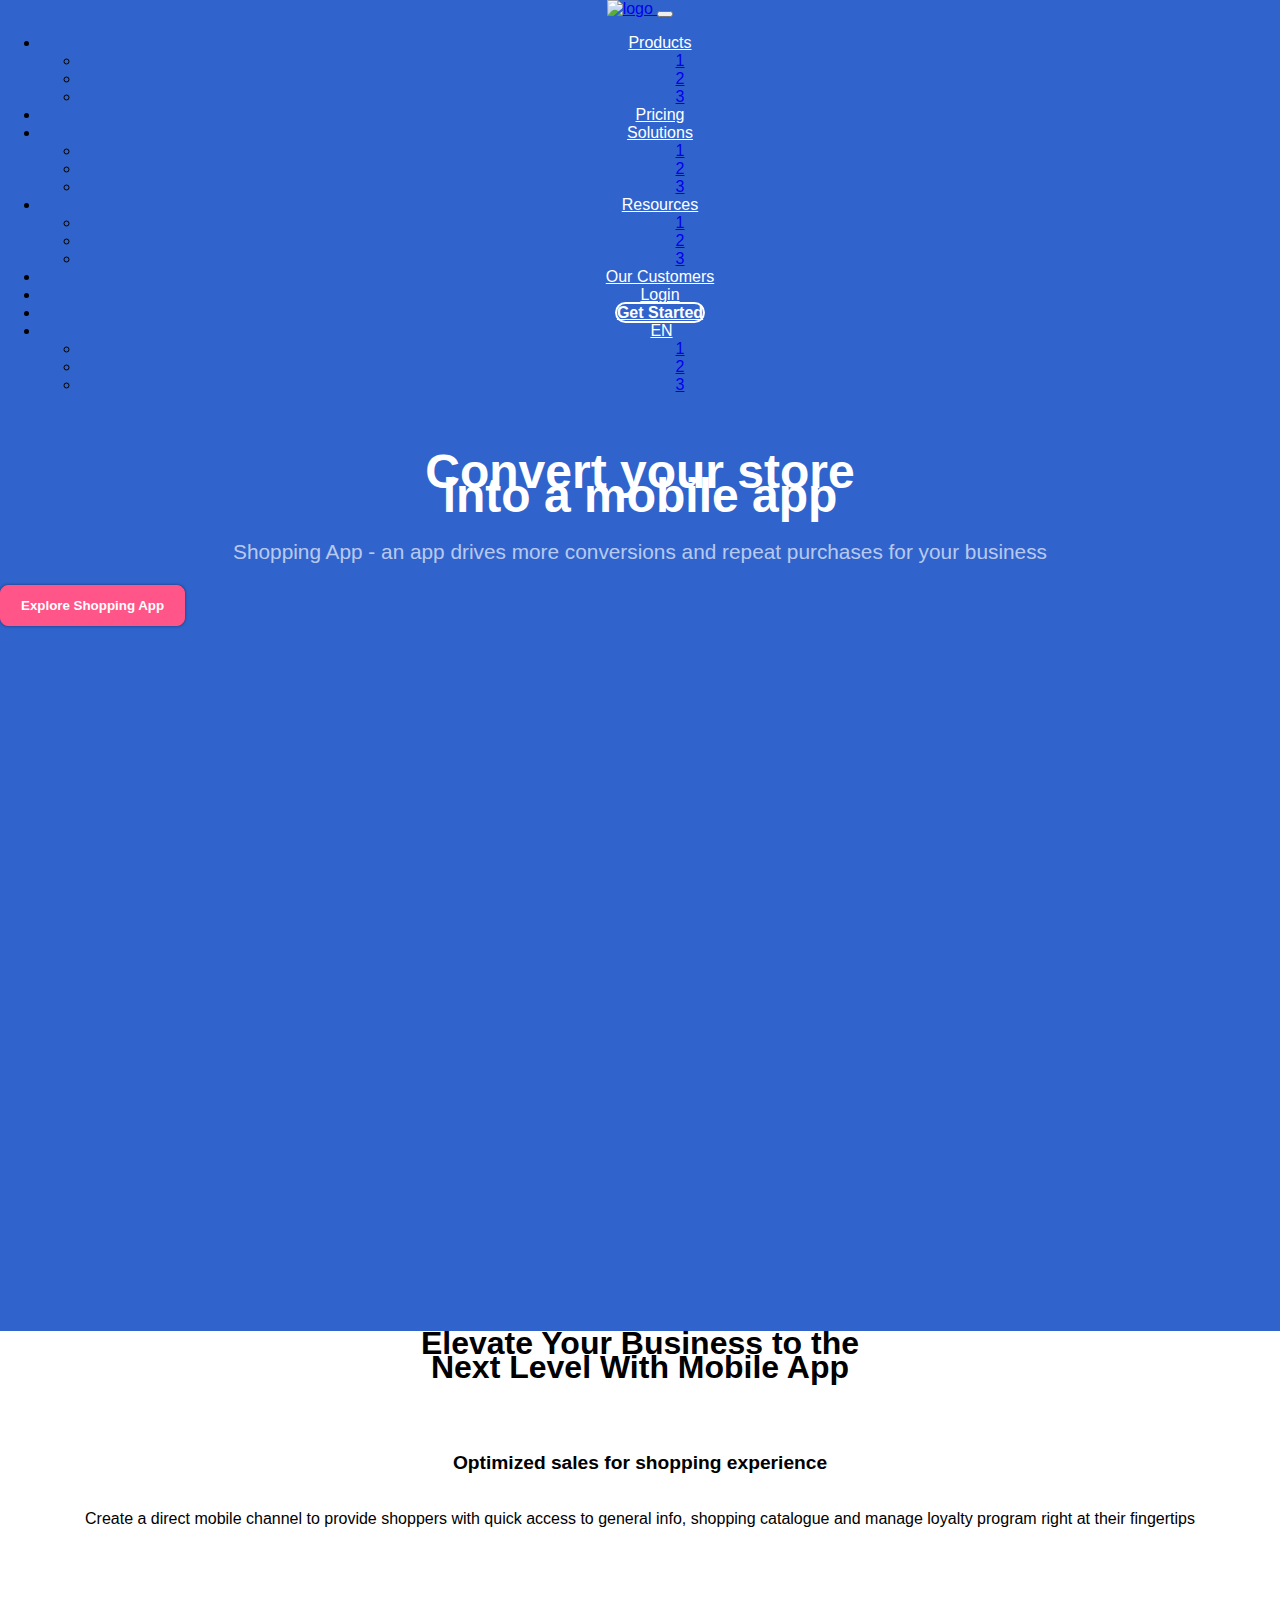
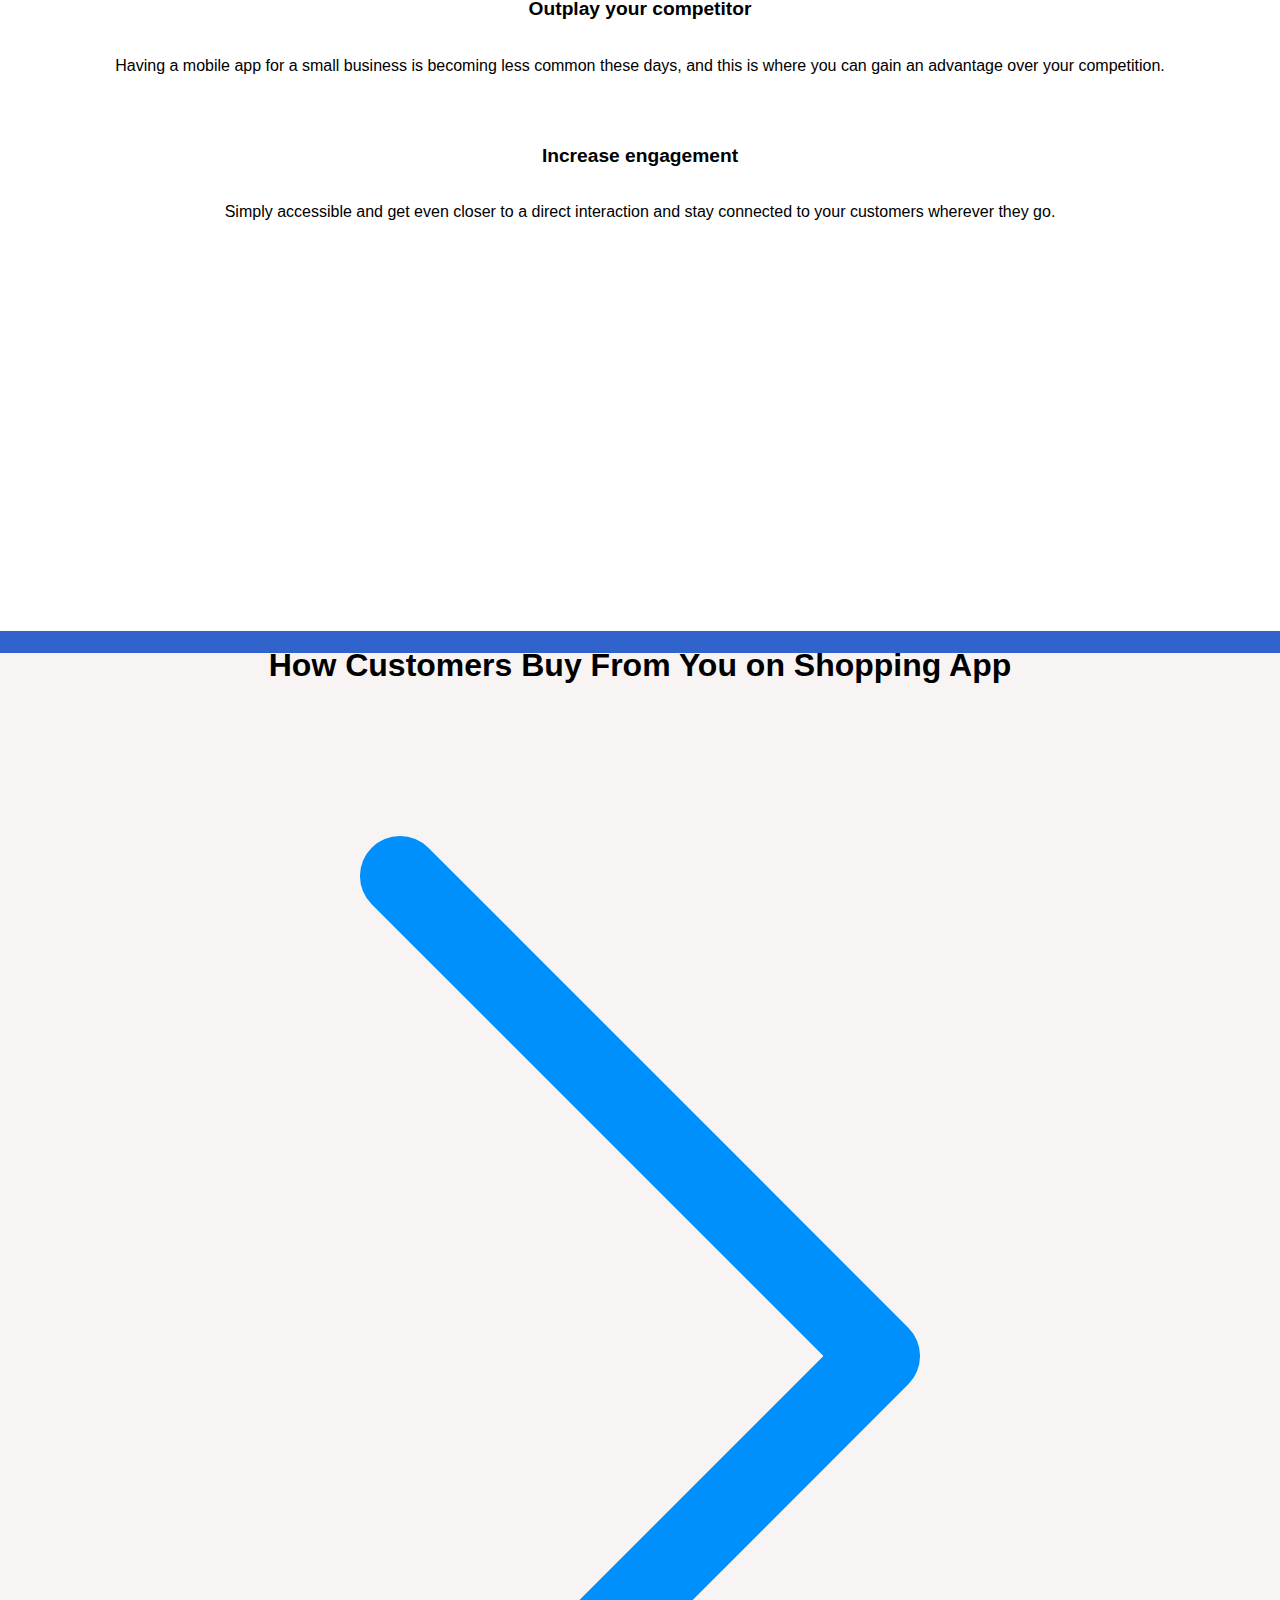
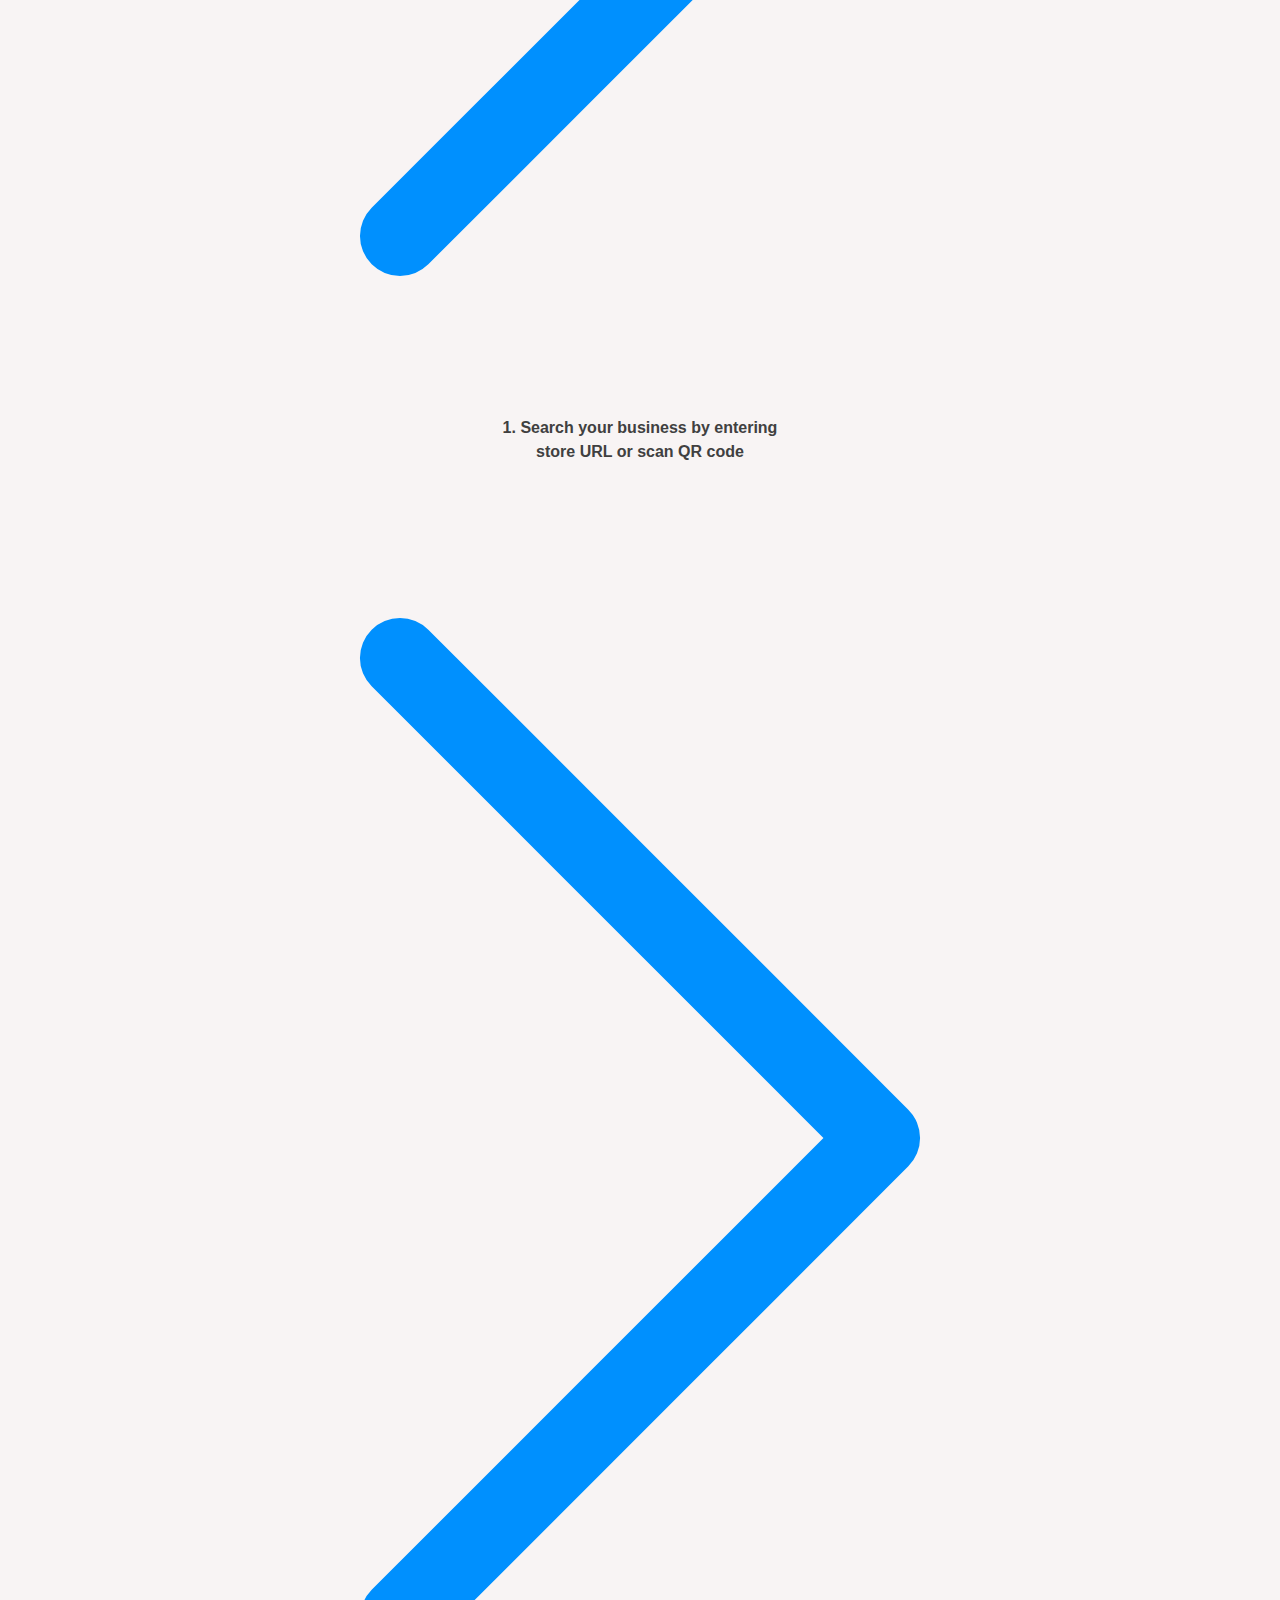
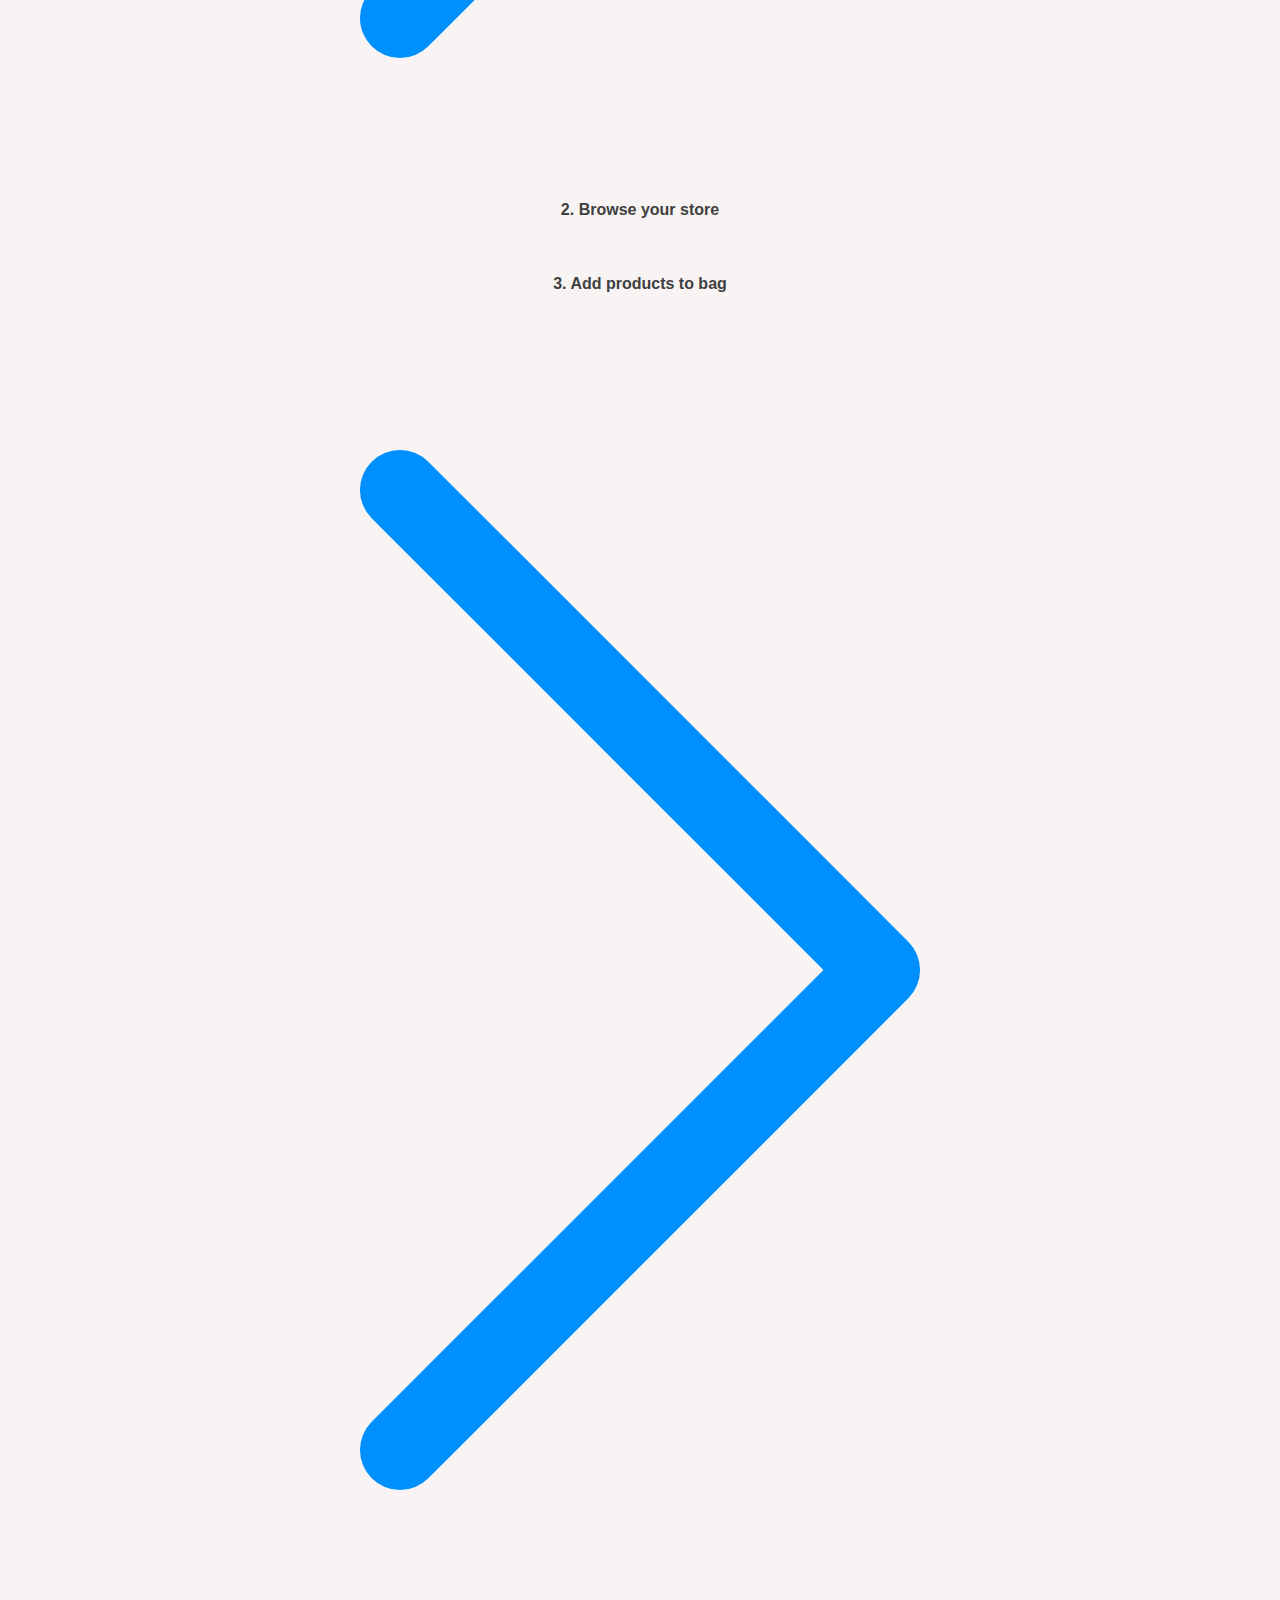
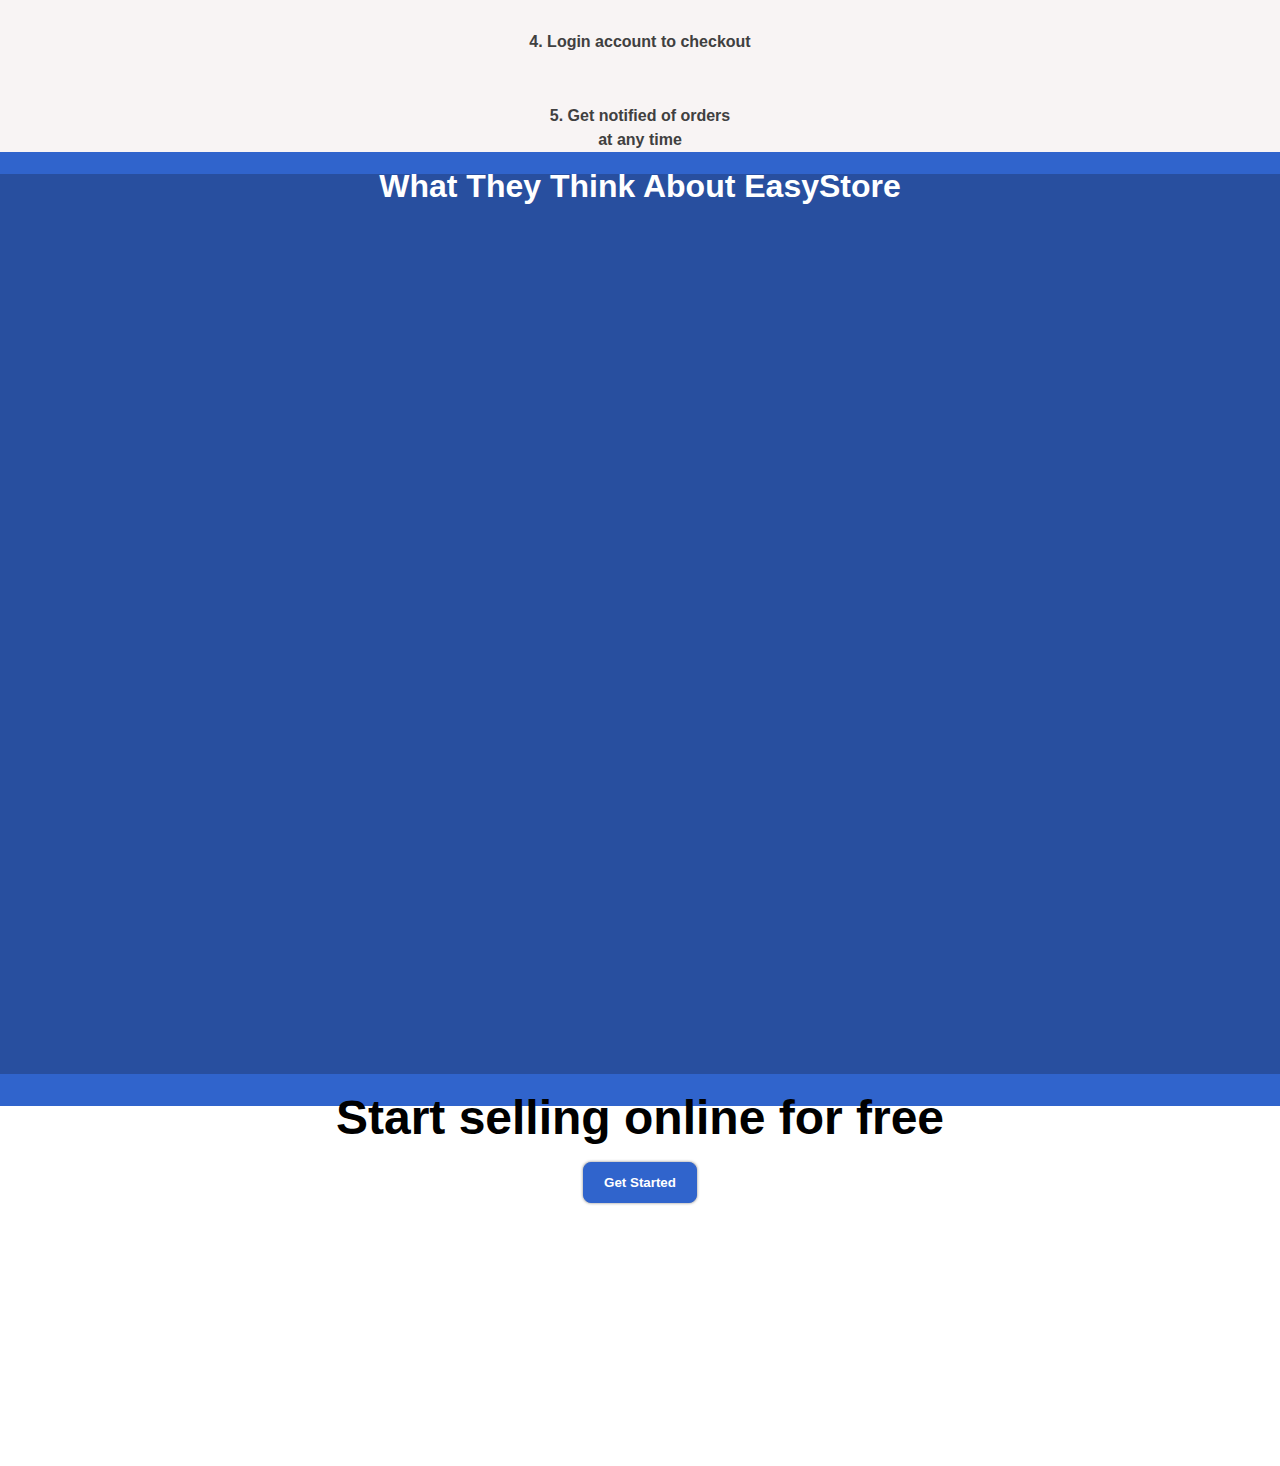
==== index.html @ c06fd858 "Add files via upload" ====
<!DOCTYPE html>
<html lang="en">
<head>
    <meta charset="UTF-8">
    <meta http-equiv="X-UA-Compatible" content="IE=edge">
    <meta name="viewport" content="width=device-width, initial-scale=1.0">
    <title>Document</title>
    <link rel="stylesheet" href="style.css">
    <link rel="icon" href="Shopping app landing page/easystore-favicon-logo/favicon/easystore-logo-favicon.png" sizes="any">
    <link rel="icon" href="Shopping app landing page/easystore-favicon-logo/favicon/easystore-logo-favicon.svg" type="image/svg+xml">
    <link href="https://cdn.jsdelivr.net/npm/bootstrap@5.2.0-beta1/dist/css/bootstrap.min.css" rel="stylesheet" integrity="sha384-0evHe/X+R7YkIZDRvuzKMRqM+OrBnVFBL6DOitfPri4tjfHxaWutUpFmBp4vmVor" crossorigin="anonymous">
</head>
<body style="background-color: #3064cc;">
    
        <nav class="navbar navbar-expand-lg" style="background-color: #3064cc;">
            <div class="container-fluid ">
                <a class="navbar-brand" href="#" style="width: 10vw;">
                    <img src="Shopping app landing page/easystore-horizontal-logo/horizontal/easystore-logo-horizontal-white.png" style="width: 100%;" alt="logo">
                </a>
                <button class="navbar-toggler" type="button" data-bs-toggle="collapse" data-bs-target="#navbarSupportedContent" aria-controls="navbarSupportedContent" aria-expanded="false" aria-label="Toggle navigation">
                    <span class="navbar-toggler-icon"></span>
                </button>
                <div class="collapse navbar-collapse" id="navbarSupportedContent">
                <ul class="navbar-nav ms-auto mb-2 mb-lg-0">
                    <li class="nav-item dropdown">
                        <a class="nav-link dropdown-toggle" href="#" id="navbarDropdown" role="button" data-bs-toggle="dropdown" aria-expanded="false">
                            Products
                        </a>
                        <ul class="dropdown-menu" aria-labelledby="navbarDropdown">
                            <li><a class="dropdown-item" href="#">1</a></li>
                            <li><a class="dropdown-item" href="#">2</a></li>
                            <li><a class="dropdown-item" href="#">3</a></li>
                        </ul>
                    </li>
                    <li class="nav-item">
                        <a class="nav-link active" aria-current="page" href="#" id="nav">Pricing</a>
                    </li>
                    <li class="nav-item dropdown">
                        <a class="nav-link dropdown-toggle" href="#" id="navbarDropdown" role="button" data-bs-toggle="dropdown" aria-expanded="false">
                            Solutions
                        </a>
                        <ul class="dropdown-menu" aria-labelledby="navbarDropdown">
                            <li><a class="dropdown-item" href="#">1</a></li>
                            <li><a class="dropdown-item" href="#">2</a></li>
                            <li><a class="dropdown-item" href="#">3</a></li>
                        </ul>
                    </li>
                    <li class="nav-item dropdown">
                        <a class="nav-link dropdown-toggle" href="#" id="navbarDropdown" role="button" data-bs-toggle="dropdown" aria-expanded="false">
                            Resources
                        </a>
                        <ul class="dropdown-menu" aria-labelledby="navbarDropdown">
                            <li><a class="dropdown-item" href="#">1</a></li>
                            <li><a class="dropdown-item" href="#">2</a></li>
                            <li><a class="dropdown-item" href="#">3</a></li>
                        </ul>
                    </li>
                    <li class="nav-item">
                        <a class="nav-link active" aria-current="page" href="#" id="nav">Our Customers</a>
                    </li>
                    <li class="nav-item">
                        <a class="nav-link active" aria-current="page" href="#" id="nav">Login</a>
                    </li>
                    <li class="nav-item">
                        <a class="nav-link active" aria-current="page" href="#" id="btn2">Get Started</a>
                    </li>
                    <li class="nav-item dropstart">
                        <a class="nav-link" href="#" id="langguage" role="button" data-bs-toggle="dropdown" aria-expanded="false">
                            EN
                        </a>
                        <ul class="dropdown-menu" aria-labelledby="navbarDropdown">
                            <li><a class="dropdown-item" href="#">1</a></li>
                            <li><a class="dropdown-item" href="#">2</a></li>
                            <li><a class="dropdown-item" href="#">3</a></li>
                        </ul>
                    </li>
                </ul>
                </div>
                
            </div>
            </nav>
        <div class="container-fluid align-items-center " style="min-height:100%;min-width: 100%;">
            <div class="row  align-items-center justify-content-center" style="height:100%;">
                <div class="col-md-5" style="padding: 0;">
                        <div style="margin-bottom: 20px;">
                            <img id="badge1" src="Shopping app landing page/images/ShoppingApp-badge.png" class="img-fluid" alt="">
                        </div>
                        <div style="margin-bottom: 20px;">
                            <h1 id="section1">
                                Convert your store<br> into a mobile app
                            </h1>
                        </div>
                        <div style="margin-bottom: 20px;">
                            <p id="section1">
                                Shopping App - an app drives more conversions and repeat purchases for your business
                            </p>
                        </div>
                        <div>
                            <button type="button" id="btn1"><a id="btn1" href="#">Explore Shopping App</a></button>
                        </div>
                </div>
                <div class="col-md-4">
                    <img id="artboard1" src="Shopping app landing page/images/Artboard 8.png" class="img" alt="">
                </div>
            </div>
        </div>
        <div class="container-fluid" style="min-height: 100%;background-color: #ffffff;min-width: 100%;">
            <div class="row justify-content-center" style="text-align: center;">
                <div class="col-md-6 mt-5">
                    <h1 style="font-weight:bolder;">
                        Elevate Your Business to the <br>
                        Next Level With Mobile App
                    </h1>
                </div>
            </div>
            <div class="row justify-content-center" style="text-align: center;">
                <div class="col-md-3">
                    <img src="Shopping app landing page/images/Artboard 8 copy.png" class="img-fluid rounded-top" alt="">
                    <h3 id="h2">Optimized sales for
                        shopping experience</h3>
                    <p id="content">Create a direct mobile channel to provide 
                        shoppers with quick access to general info, 
                        shopping catalogue and manage loyalty 
                        program right at their fingertips</p>
                </div>
                <div class="col-md-3 ">
                    <img src="Shopping app landing page/images/Artboard 8 copy 2.png" class="img-fluid rounded-top" alt="">
                    <h3 id="h2">Outplay your competitor</h3>
                    <p id="content">Having a mobile app for a small business is 
                        becoming less common these days, and 
                        this is where you can gain an advantage 
                        over your competition.</p>
                </div>
                <div class="col-md-3">
                    <img src="Shopping app landing page/images/Artboard 8 copy 8.png" class="img-fluid rounded-top" alt="">
                    <h3 id="h2">Increase engagement</h3>
                    <p id="content">Simply accessible and get even closer to a 
                        direct interaction and stay connected to 
                        your customers wherever they go.</p>
                </div>
            </div>
    
        </div>    
        <div class="container-fluid" style="min-height: 100%;background-color: #f8f4f4;">
            <div class="row justify-content-center" style="text-align: center;">
                <div class="col-md-auto mt-5">
                    <h1 style="font-weight:bolder;">
                        How Customers Buy From You on Shopping App
                    </h1>
                </div>
                <div class="row row-cols-md-3 row-cols-sm-1 justify-content-center" >
                    <div class="col">
                        <div class="row align-items-center">
                            <div class="col-10">
                                <img src="Shopping app landing page/images/Artboard 8 copy 4.png" class="img-fluid rounded-top" alt="">
                            </div>
                            <div class="col-2">
                                <img src="chevron-right.svg" style="width: 100%;
                                filter: invert(62%) sepia(57%) saturate(7401%) hue-rotate(184deg) brightness(98%) contrast(105%);" alt="">
                            </div>
                        </div>
                        <div class="row align-items-center">
                            <p id="h3">
                                1. Search your business by entering <br> store URL or scan QR code
                            </p id="h3">
                        </div>
                    </div>
                    <div class="col">
                        <div class="row align-items-center">
                            <div class="col-10">
                                <img src="Shopping app landing page/images/Artboard 8 copy 5.png" class="img-fluid rounded-top" alt="">
                            </div>
                            <div class="col-2">
                                <img src="chevron-right.svg" style="width: 100%;
                                filter: invert(62%) sepia(57%) saturate(7401%) hue-rotate(184deg) brightness(98%) contrast(105%);" alt="">
                            </div>
                        </div>
                        <div class="row align-items-center">
                            <p id="h3">
                                2. Browse your store
                            </p id="h3">
                        </div>
                    </div>
                    <div class="col">
                        <div class="row align-items-center">
                            <div class="col-10">
                                <img src="Shopping app landing page/images/Artboard 8 copy 6.png" class="img-fluid rounded-top" alt="">
                            </div>
                        </div>
                        <div class="row align-items-center">
                            <p id="h3">
                                3. Add products to bag
                            </p id="h3">
                        </div>
                    </div>
                    <div class="col">
                        <div class="row align-items-center">
                            <div class="col-10">
                                <img src="Shopping app landing page/images/Artboard 8 copy 7.png" class="img-fluid rounded-top" alt="">
                            </div>
                            <div class="col-2">
                                <img src="chevron-right.svg" style="width: 100%;
                                filter: invert(62%) sepia(57%) saturate(7401%) hue-rotate(184deg) brightness(98%) contrast(105%);" alt="">
                            </div>
                        </div>
                        <div class="row align-items-center">
                            <p id="h3">
                                4. Login account to checkout
                            </p id="h3">
                        </div>
                    </div>
                    <div class="col">
                        <div class="row">
                            <div class="col-10">
                                <img src="Shopping app landing page/images/Artboard 8 copy 8.png" class="img-fluid rounded-top" alt="">
                            </div>
                        </div>
                        <div class="row align-items-center">
                            <p id="h3">
                                5. Get notified of orders <br> at any time
                            </p id="h3">
                        </div>
                    </div>
                </div>
            </div>
        </div>    
        <div class="container-fluid" style="min-height: 100%;background-color: #284f9f;">
            <div class="row justify-content-center" style="text-align: center;">
                <div class="col-md-auto mt-5">
                    <h1 style="font-weight:bolder;color:#ffffff">
                        What They Think About EasyStore
                    </h1>
                </div>
                <div>
                    
                </div>
            </div>
        </div>    
        <div class="container-fluid" style="min-height: 40%;background-color: #ffffff;">
            <div class="row justify-content-center" style="text-align: center;min-height: 100%;">
                <div class="col-md-auto pt-5">
                    <h1 style="font-weight:bolder;font-size: 3rem;">
                        Start selling online for free
                    </h1>
                    <button type="button" id="btn3">
                        <a id="btn3" href="#">
                            Get Started
                        </a>
                    </button>
                </div>
            </div>
            
        </div>


    <script src="https://cdn.jsdelivr.net/npm/bootstrap@5.2.0-beta1/dist/js/bootstrap.bundle.min.js" integrity="sha384-pprn3073KE6tl6bjs2QrFaJGz5/SUsLqktiwsUTF55Jfv3qYSDhgCecCxMW52nD2" crossorigin="anonymous"></script>
</body>
</html>
---- style.css ----
html{
    height: 100%;
    width: 100%;
    font-family:Arial, Helvetica, sans-serif;
}
body{
    height: 100%;
    min-width: 100%;
    margin: 0;
    text-align: center;
}
img#badge1{
    width: 300px;
}
h1,p{
    line-height: 1.5rem;
}
h1#section1{
    font-size: 3rem;
    color: rgb(255, 255, 255);
    font-weight: bold;
}
p#section1{
    font-size: 1.3rem;
    color: rgba(255, 255, 255, 0.676);
}
a#btn1{
    text-decoration: none;
    color: #ffff;
    font-weight: bold;
}
button#btn1{
    color: white;
    box-shadow:0 0 3px rgba(11, 10, 10, 0.5);
    padding: 12px 20px;  
    border-radius: 8px;
    display: block;
    width: max-content;
    border: #ff5588 solid 1px;
    background-color:#ff5588;
}
button#btn1:hover{
    box-shadow:0 0 10px rgba(11, 10, 10, 0.5);
}
img#artboard1{
    width: 140%;
    animation-name: movedown;
    animation-fill-mode: forwards;
    animation-duration: 1s;
}
@keyframes movedown{
    from {transform: translate(-60px,0px);}
    to {transform: translate(-60px,100px);}
}
#navbarDropdown,#nav{
    color: #ffff;
}
a#btn2{
    background-color: transparent;
    border-radius: 15px;
    color: #ffff;
    border: 2px white solid;
    font-weight: bold;
    width: max-content;
}
a#btn2:hover{
    background-color: #ffff;
    color:#3064cc ;
}
#langguage{
    border-radius: 50%;
    width: max-content;
    margin-left: 3px;
    color: #ffff;
}
#h2{
    text-align: center;
    font-size: 1.2rem;
    height: 50px;
    display: flex;
    justify-content: center;
    align-items: center;
}
p#h3{
    font-weight: bold;
    color: rgb(64, 64, 64);
}
a#btn3{
    text-decoration: none;
    color: #ffff;
    font-weight: bold;
}
button#btn3{
    color: white;
    box-shadow:0 0 3px rgba(11, 10, 10, 0.5);
    padding: 12px 20px;  
    border-radius: 8px;
    display: block;
    margin: 0 auto;
    width: max-content;
    border:#3064cc solid 1px;
    background-color:#3064cc;
    transition: 0.3s ease-in-out;
}
button#btn3:hover{
    box-shadow:0 0 10px rgba(11, 10, 10, 0.5);
}
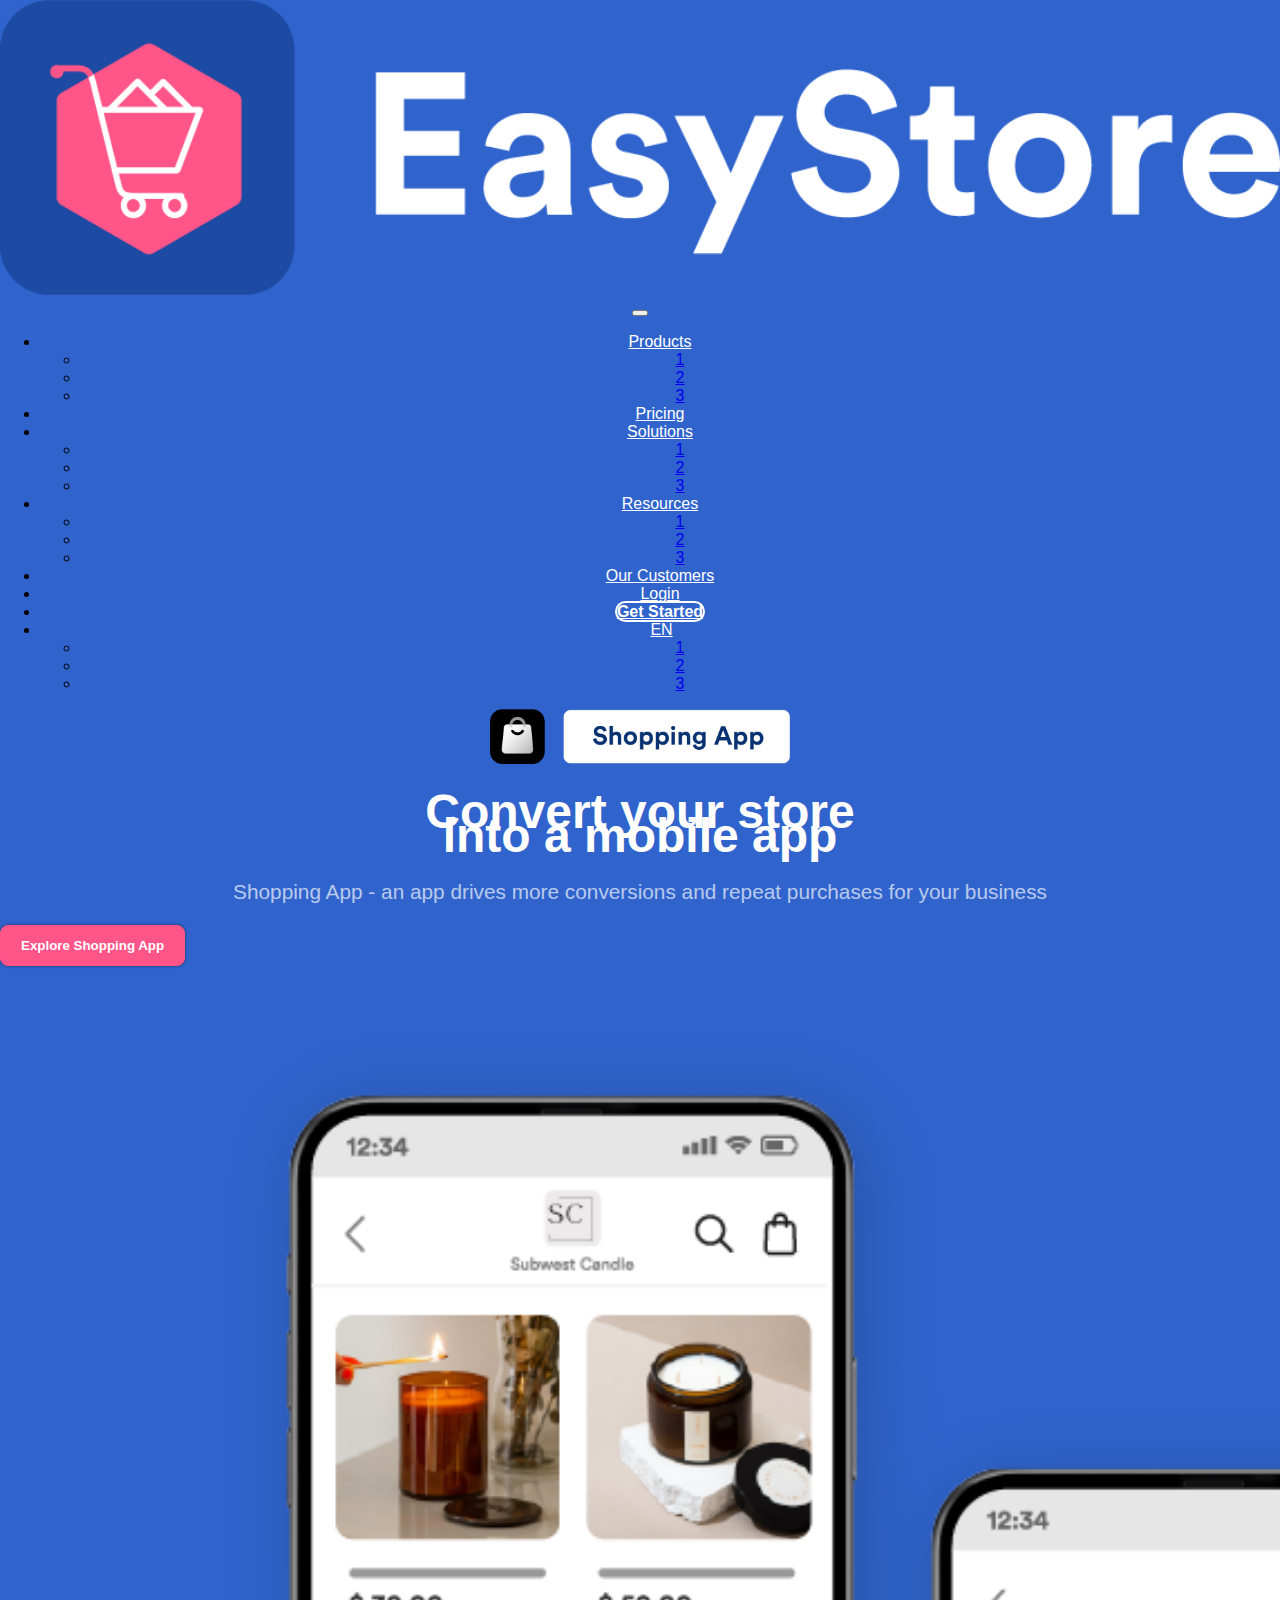
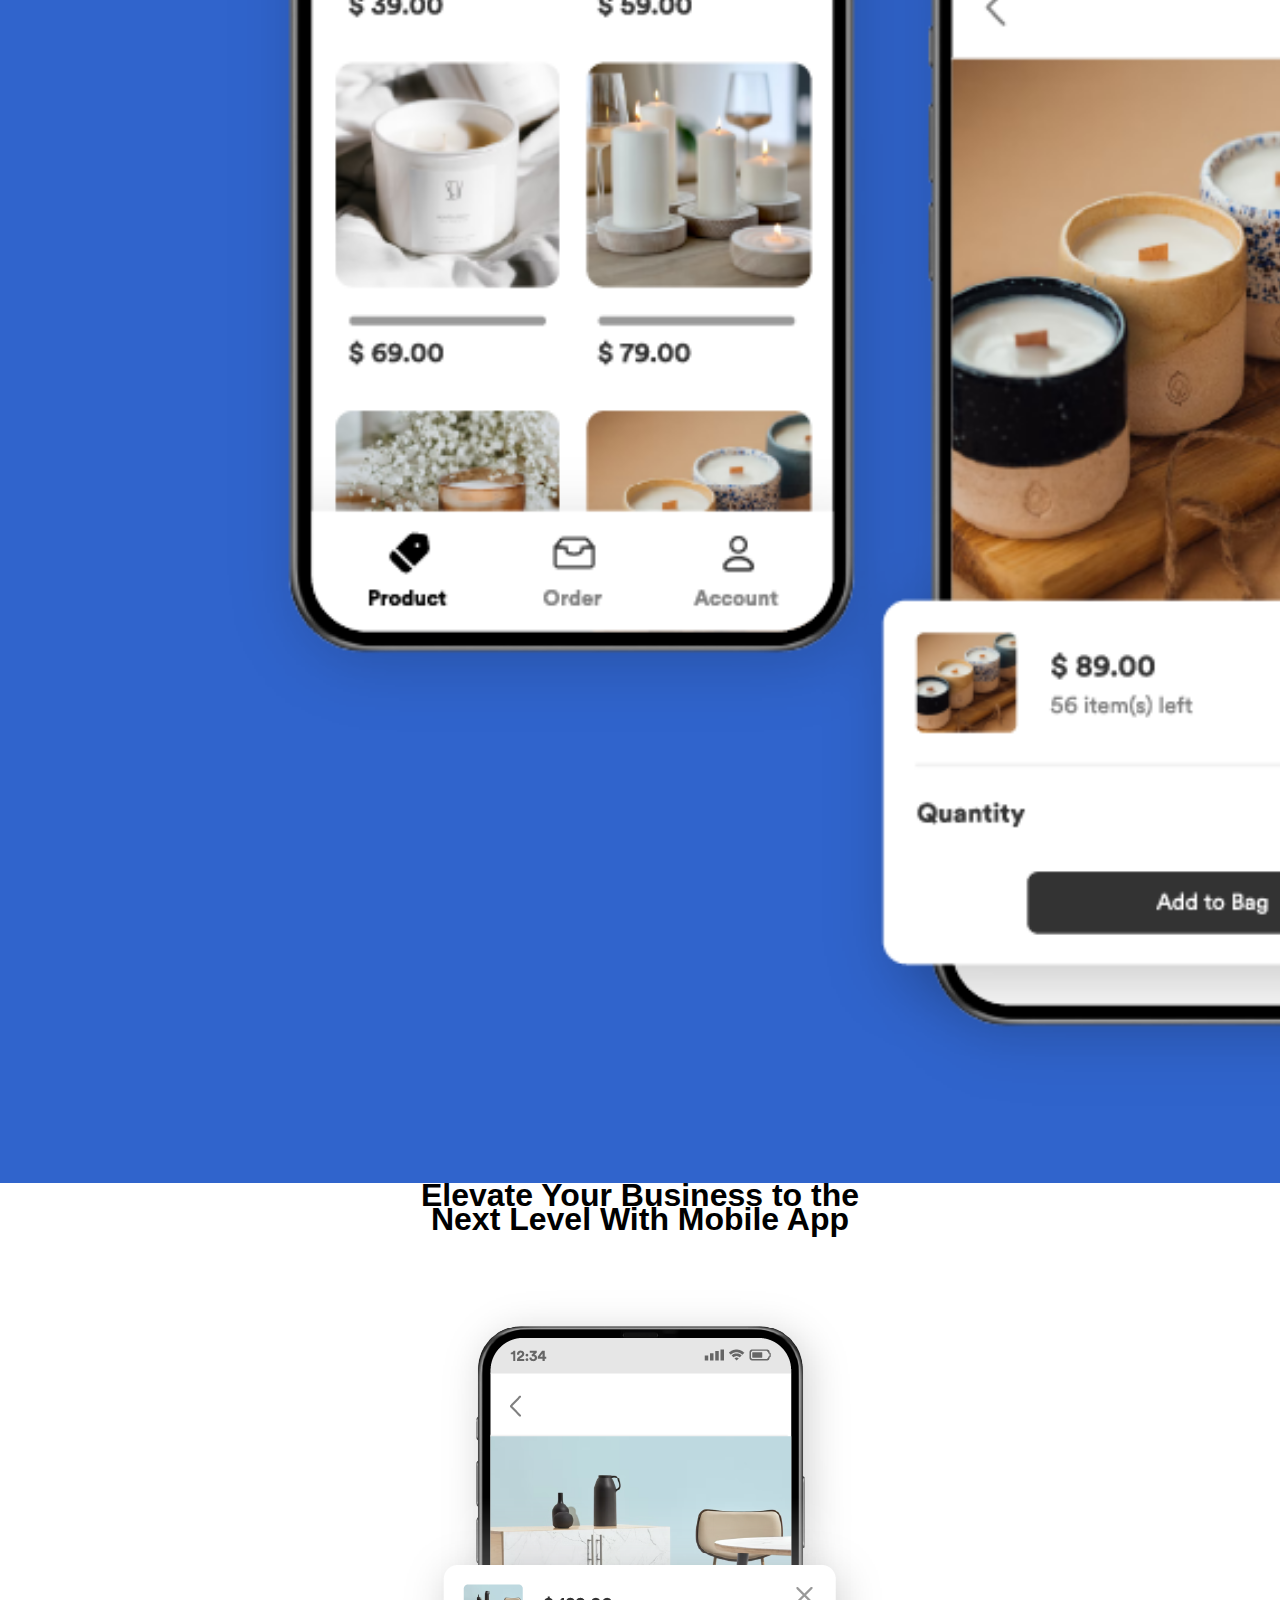
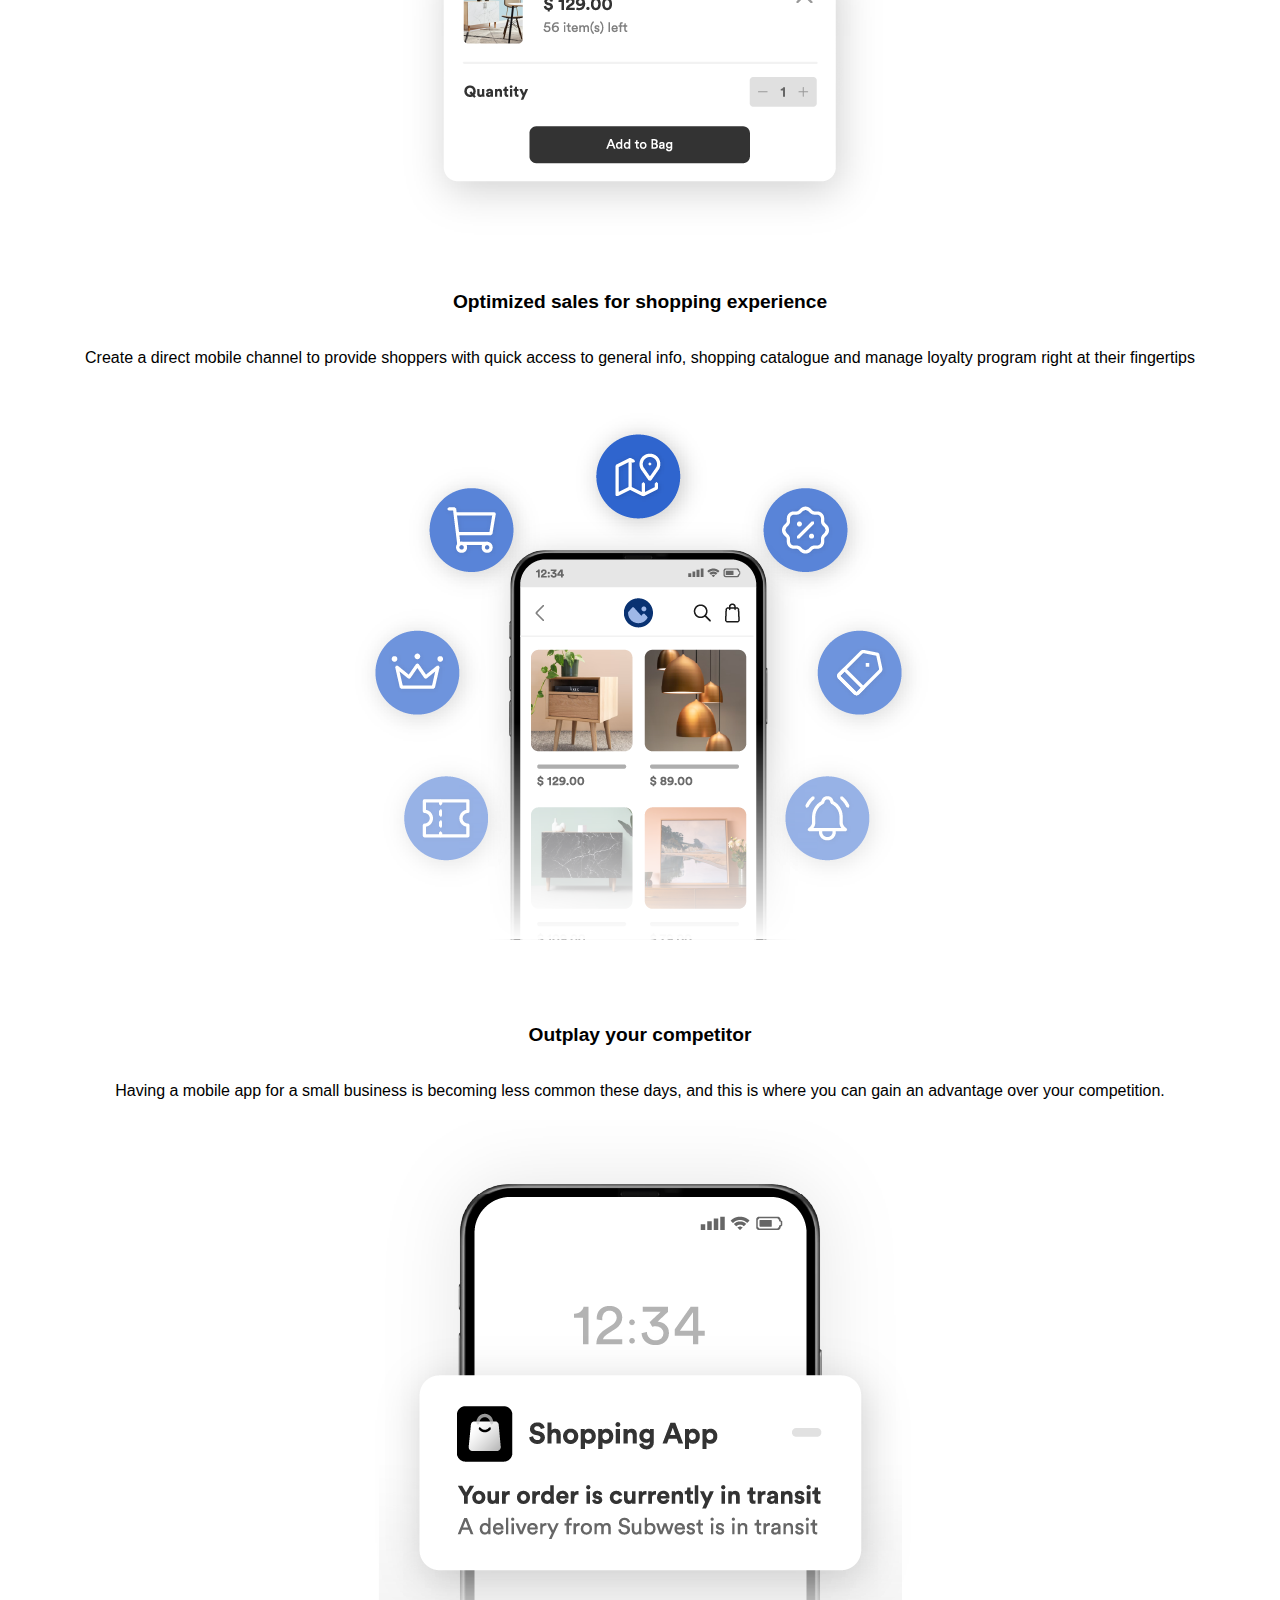
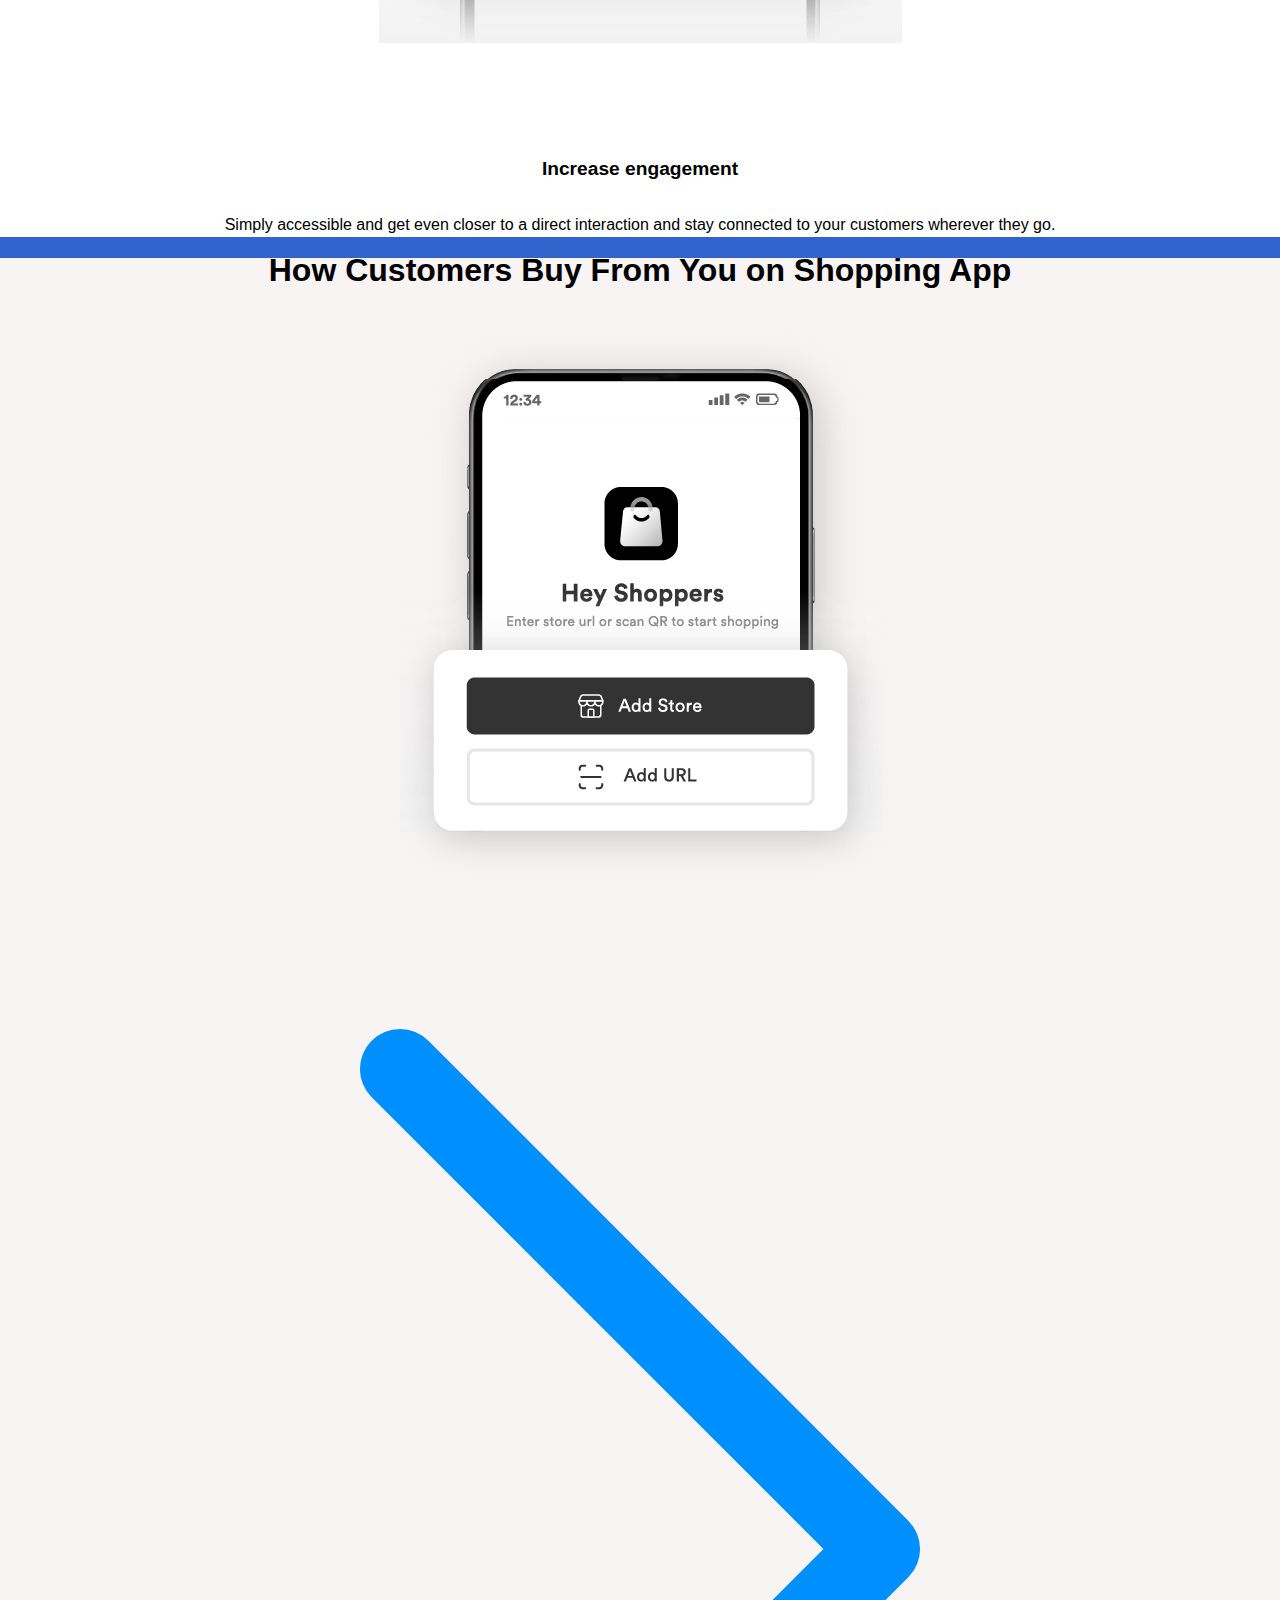
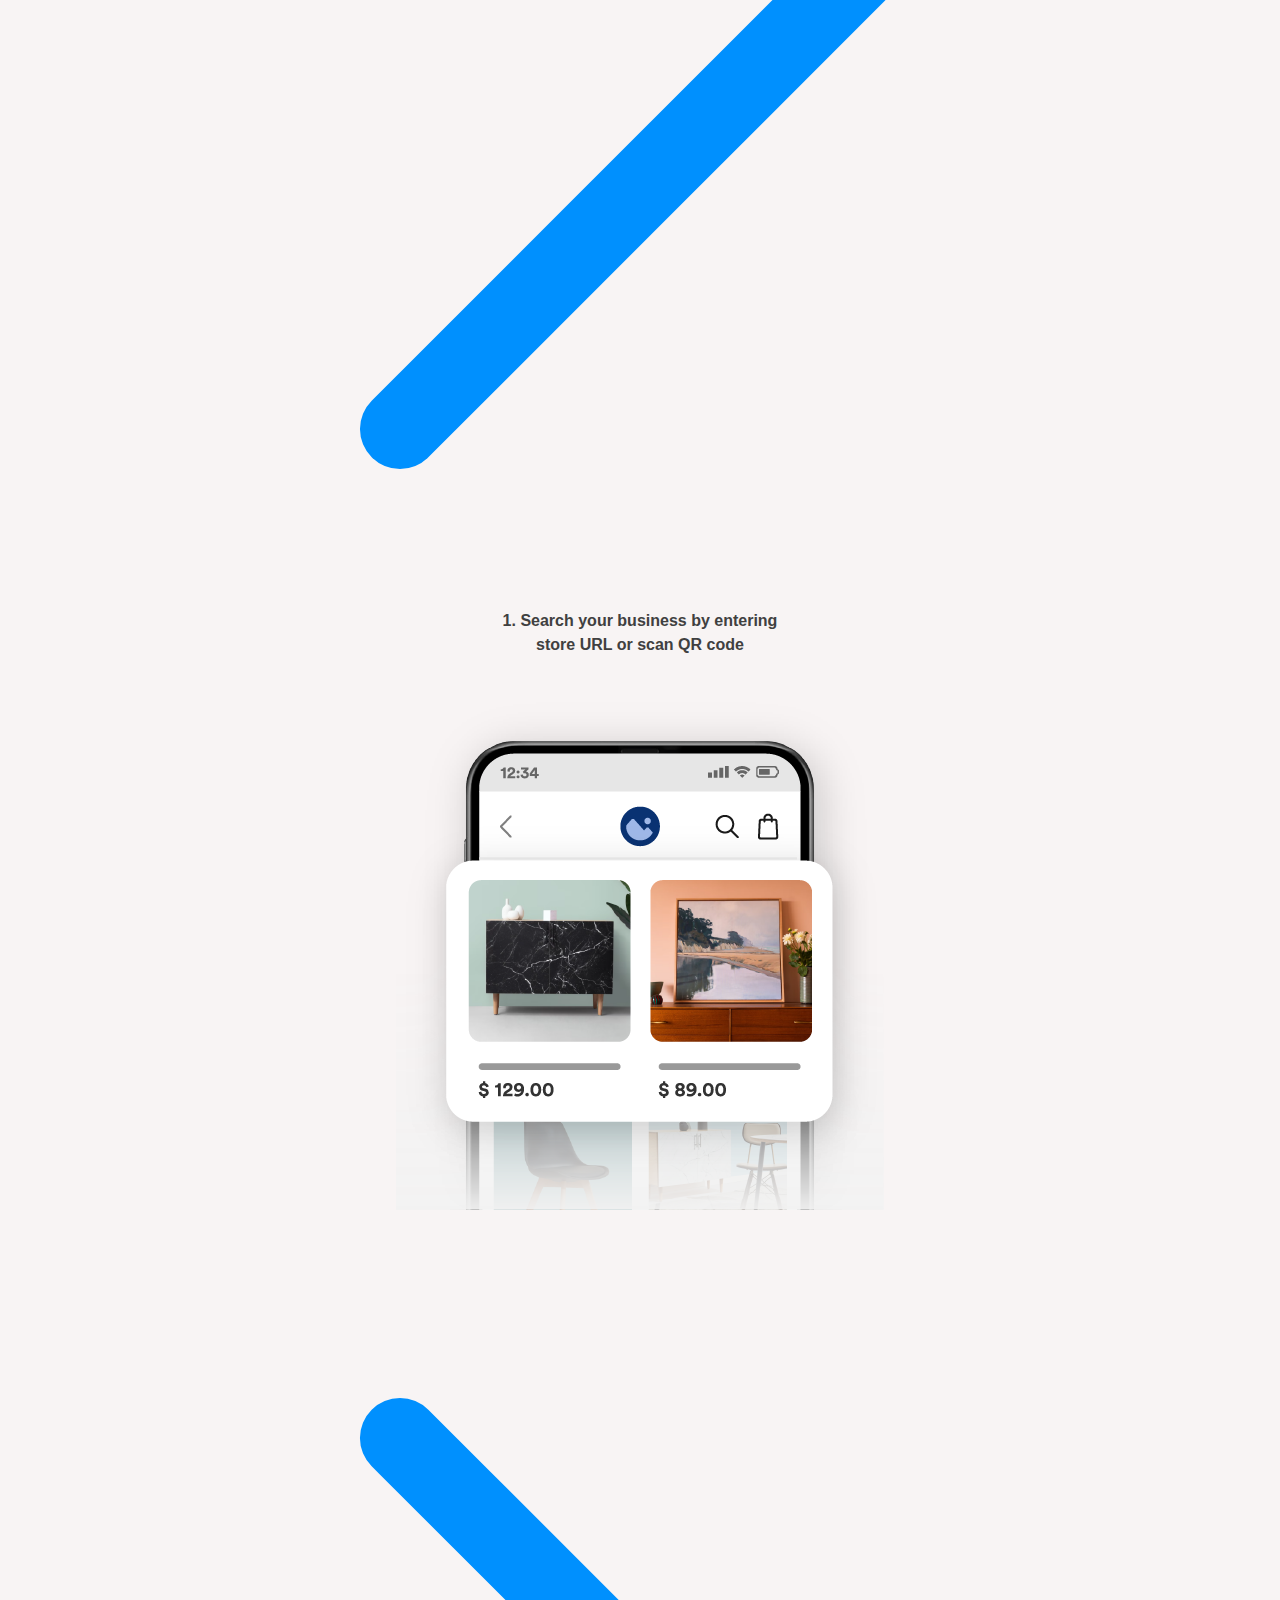
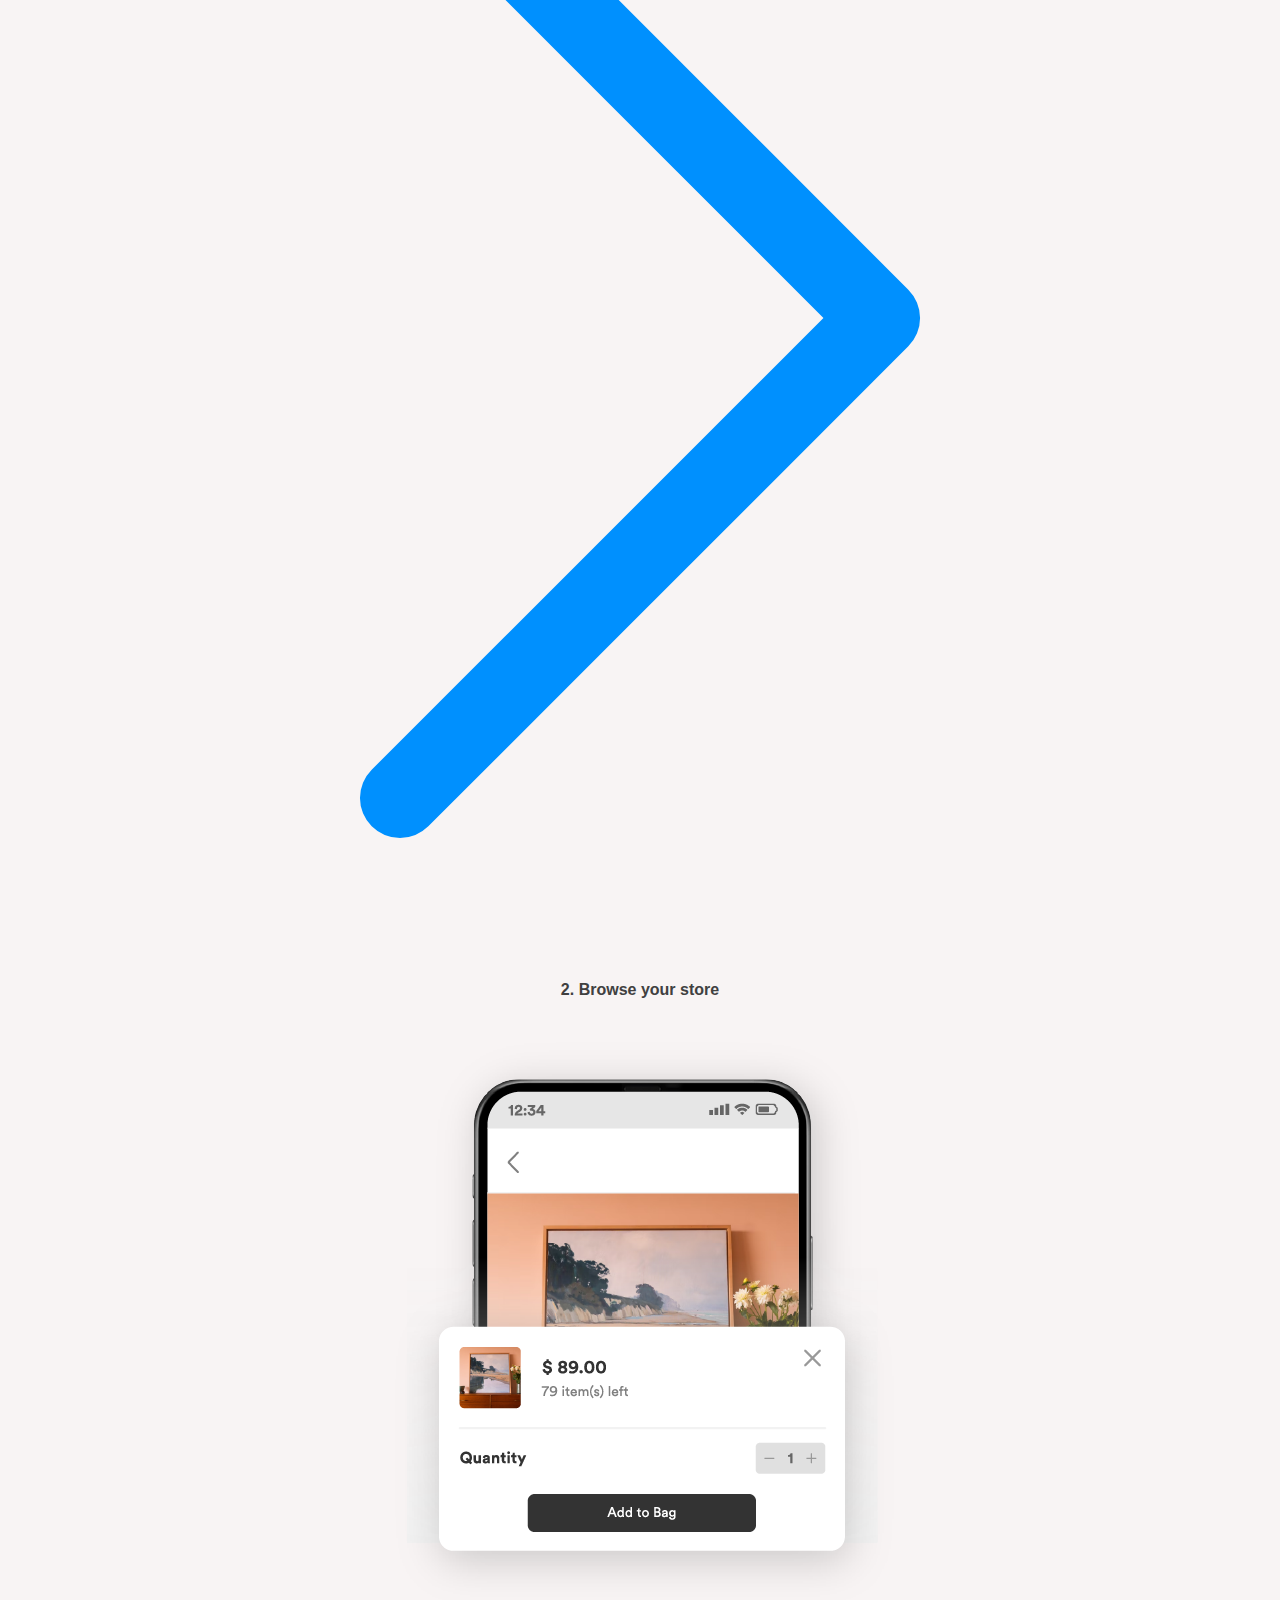
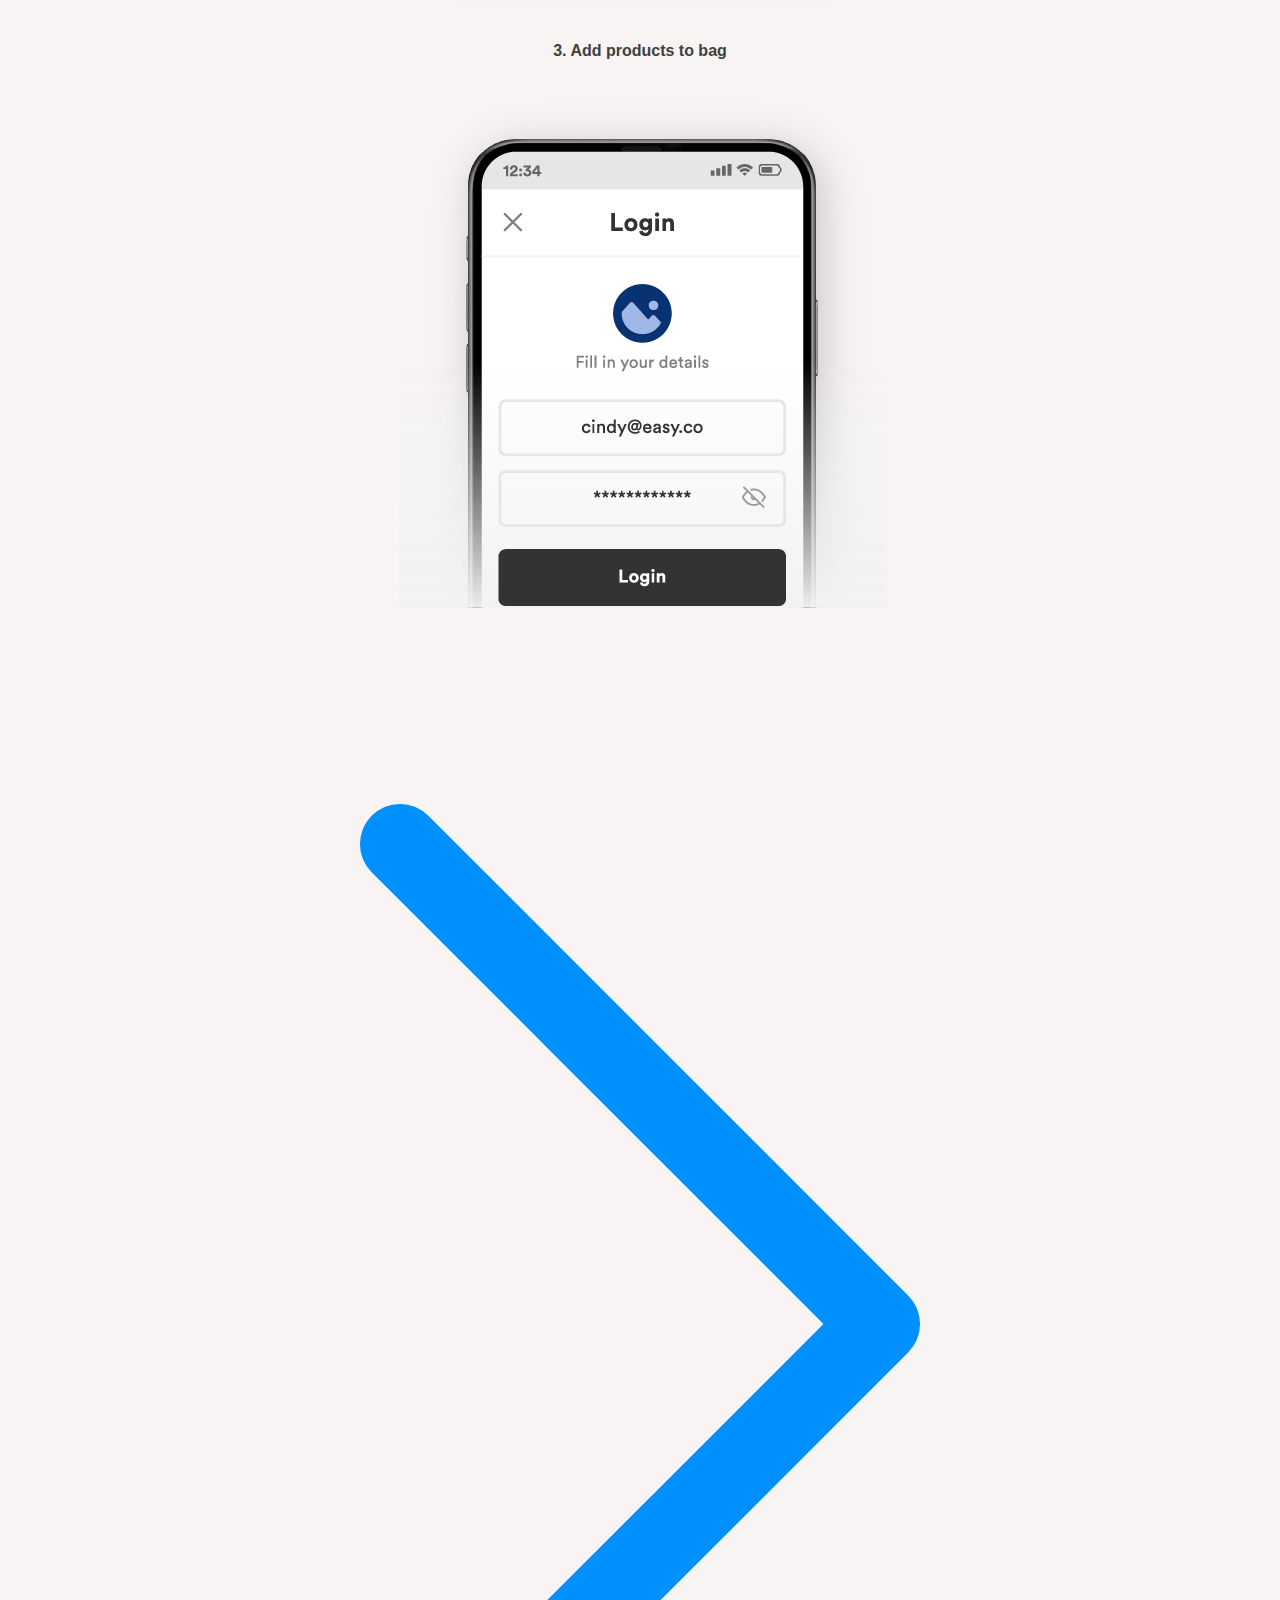
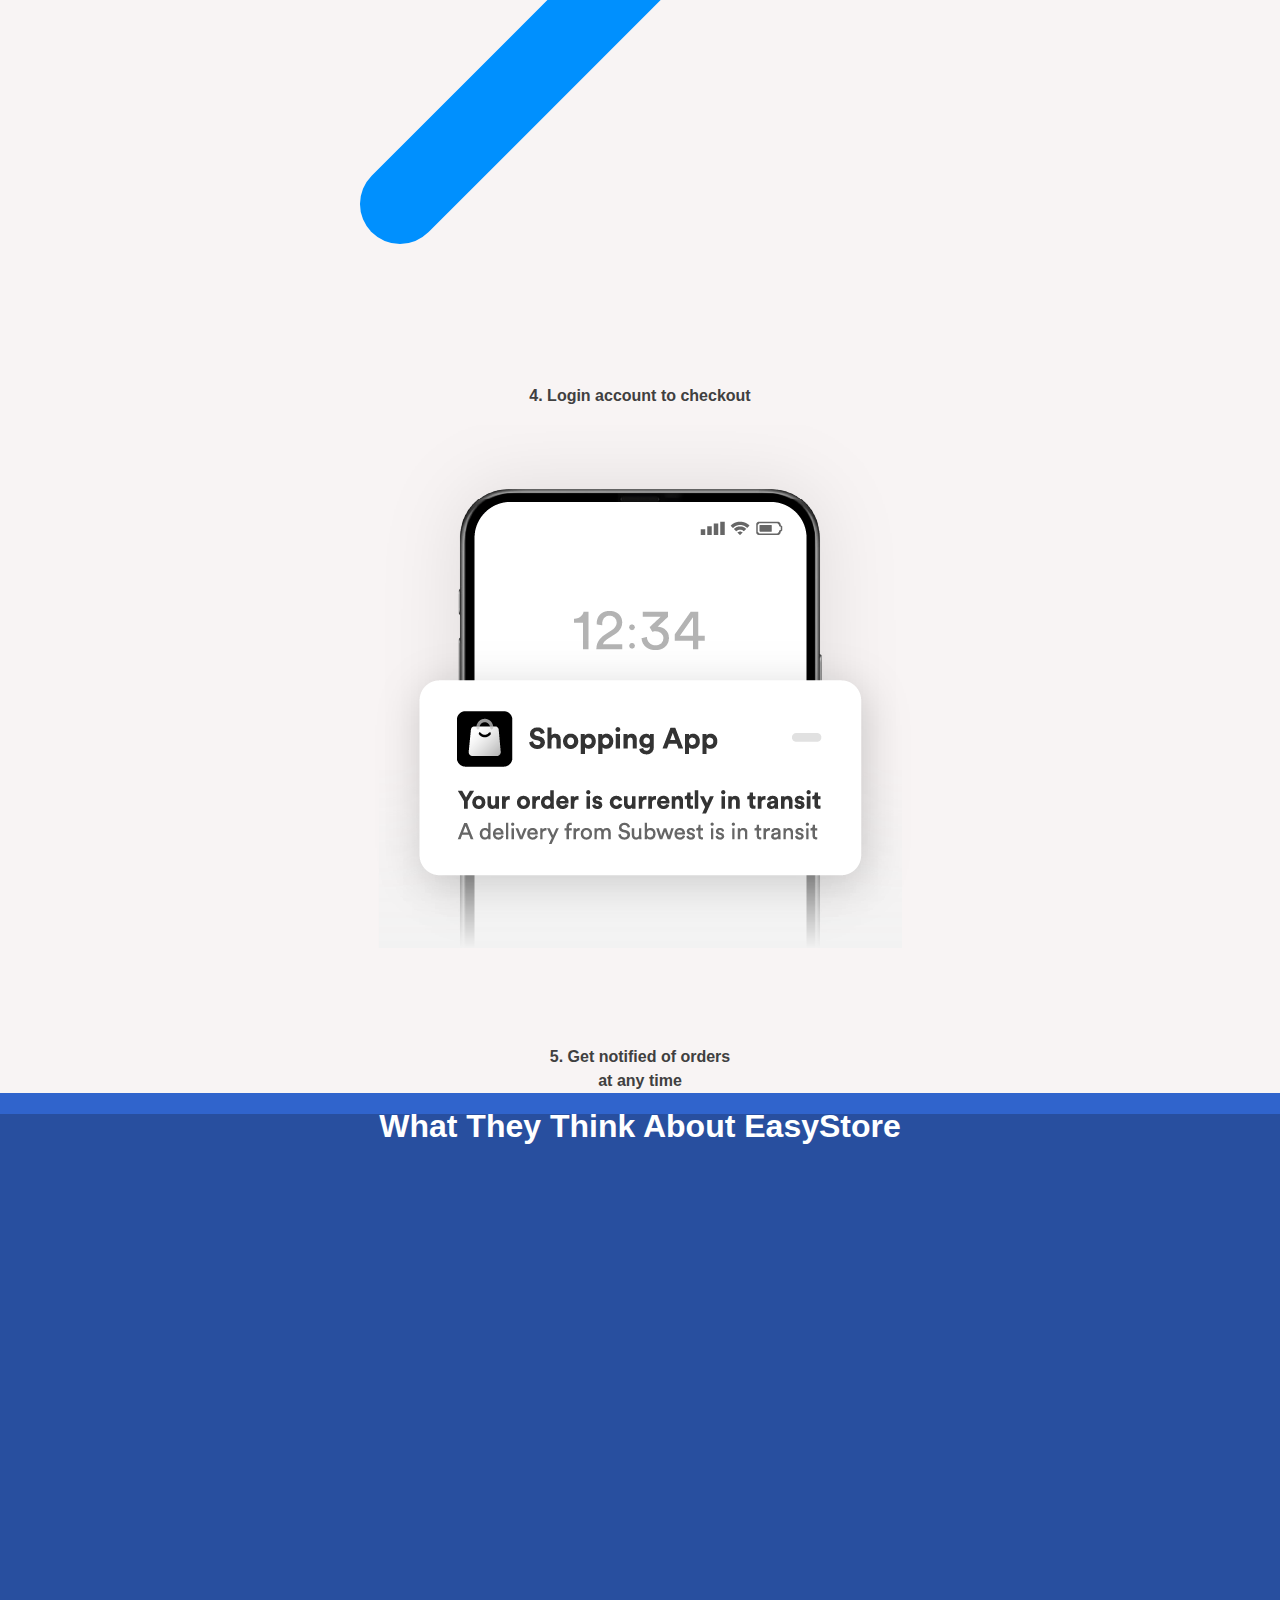
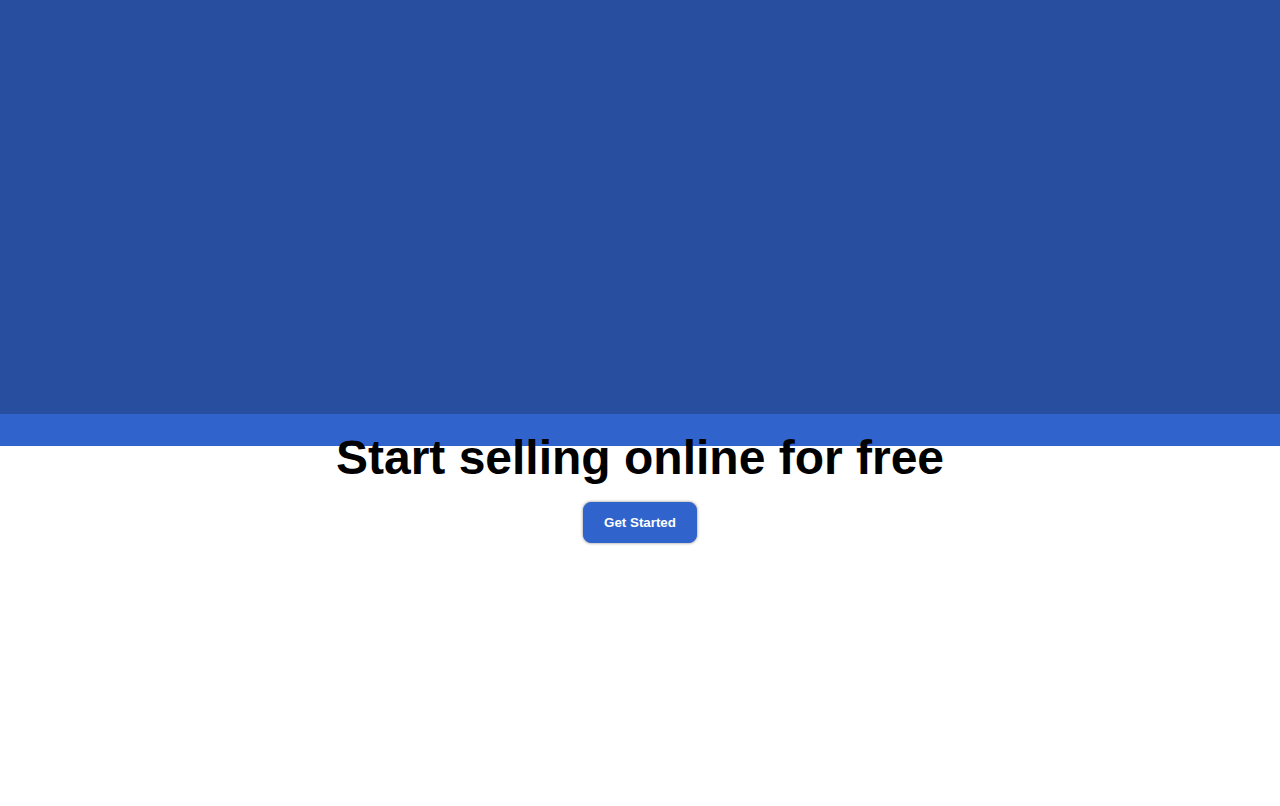
==== commit cc0b6086: "Add files via upload" ====
--- a/index.html
+++ b/index.html
@@ -6,8 +6,8 @@
     <meta name="viewport" content="width=device-width, initial-scale=1.0">
     <title>Document</title>
     <link rel="stylesheet" href="style.css">
-    <link rel="icon" href="Shopping app landing page/easystore-favicon-logo/favicon/easystore-logo-favicon.png" sizes="any">
-    <link rel="icon" href="Shopping app landing page/easystore-favicon-logo/favicon/easystore-logo-favicon.svg" type="image/svg+xml">
+    <link rel="icon" href="easystore-logo-favicon.png" sizes="any">
+    <link rel="icon" href="easystore-logo-favicon.svg" type="image/svg+xml">
     <link href="https://cdn.jsdelivr.net/npm/bootstrap@5.2.0-beta1/dist/css/bootstrap.min.css" rel="stylesheet" integrity="sha384-0evHe/X+R7YkIZDRvuzKMRqM+OrBnVFBL6DOitfPri4tjfHxaWutUpFmBp4vmVor" crossorigin="anonymous">
 </head>
 <body style="background-color: #3064cc;">
@@ -15,7 +15,7 @@
         <nav class="navbar navbar-expand-lg" style="background-color: #3064cc;">
             <div class="container-fluid ">
                 <a class="navbar-brand" href="#" style="width: 10vw;">
-                    <img src="Shopping app landing page/easystore-horizontal-logo/horizontal/easystore-logo-horizontal-white.png" style="width: 100%;" alt="logo">
+                    <img src="easystore-logo-horizontal-white.png" style="width: 100%;" alt="logo">
                 </a>
                 <button class="navbar-toggler" type="button" data-bs-toggle="collapse" data-bs-target="#navbarSupportedContent" aria-controls="navbarSupportedContent" aria-expanded="false" aria-label="Toggle navigation">
                     <span class="navbar-toggler-icon"></span>
@@ -83,7 +83,7 @@
             <div class="row  align-items-center justify-content-center" style="height:100%;">
                 <div class="col-md-5" style="padding: 0;">
                         <div style="margin-bottom: 20px;">
-                            <img id="badge1" src="Shopping app landing page/images/ShoppingApp-badge.png" class="img-fluid" alt="">
+                            <img id="badge1" src="ShoppingApp-badge.png" class="img-fluid" alt="">
                         </div>
                         <div style="margin-bottom: 20px;">
                             <h1 id="section1">
@@ -100,7 +100,7 @@
                         </div>
                 </div>
                 <div class="col-md-4">
-                    <img id="artboard1" src="Shopping app landing page/images/Artboard 8.png" class="img" alt="">
+                    <img id="artboard1" src="Artboard 8.png" class="img" alt="">
                 </div>
             </div>
         </div>
@@ -115,7 +115,7 @@
             </div>
             <div class="row justify-content-center" style="text-align: center;">
                 <div class="col-md-3">
-                    <img src="Shopping app landing page/images/Artboard 8 copy.png" class="img-fluid rounded-top" alt="">
+                    <img src="Artboard 8 copy.png" class="img-fluid rounded-top" alt="">
                     <h3 id="h2">Optimized sales for
                         shopping experience</h3>
                     <p id="content">Create a direct mobile channel to provide 
@@ -124,7 +124,7 @@
                         program right at their fingertips</p>
                 </div>
                 <div class="col-md-3 ">
-                    <img src="Shopping app landing page/images/Artboard 8 copy 2.png" class="img-fluid rounded-top" alt="">
+                    <img src="Artboard 8 copy 2.png" class="img-fluid rounded-top" alt="">
                     <h3 id="h2">Outplay your competitor</h3>
                     <p id="content">Having a mobile app for a small business is 
                         becoming less common these days, and 
@@ -132,7 +132,7 @@
                         over your competition.</p>
                 </div>
                 <div class="col-md-3">
-                    <img src="Shopping app landing page/images/Artboard 8 copy 8.png" class="img-fluid rounded-top" alt="">
+                    <img src="Artboard 8 copy 8.png" class="img-fluid rounded-top" alt="">
                     <h3 id="h2">Increase engagement</h3>
                     <p id="content">Simply accessible and get even closer to a 
                         direct interaction and stay connected to 
@@ -152,7 +152,7 @@
                     <div class="col">
                         <div class="row align-items-center">
                             <div class="col-10">
-                                <img src="Shopping app landing page/images/Artboard 8 copy 4.png" class="img-fluid rounded-top" alt="">
+                                <img src="Artboard 8 copy 4.png" class="img-fluid rounded-top" alt="">
                             </div>
                             <div class="col-2">
                                 <img src="chevron-right.svg" style="width: 100%;
@@ -168,7 +168,7 @@
                     <div class="col">
                         <div class="row align-items-center">
                             <div class="col-10">
-                                <img src="Shopping app landing page/images/Artboard 8 copy 5.png" class="img-fluid rounded-top" alt="">
+                                <img src="Artboard 8 copy 5.png" class="img-fluid rounded-top" alt="">
                             </div>
                             <div class="col-2">
                                 <img src="chevron-right.svg" style="width: 100%;
@@ -184,7 +184,7 @@
                     <div class="col">
                         <div class="row align-items-center">
                             <div class="col-10">
-                                <img src="Shopping app landing page/images/Artboard 8 copy 6.png" class="img-fluid rounded-top" alt="">
+                                <img src="Artboard 8 copy 6.png" class="img-fluid rounded-top" alt="">
                             </div>
                         </div>
                         <div class="row align-items-center">
@@ -196,7 +196,7 @@
                     <div class="col">
                         <div class="row align-items-center">
                             <div class="col-10">
-                                <img src="Shopping app landing page/images/Artboard 8 copy 7.png" class="img-fluid rounded-top" alt="">
+                                <img src="Artboard 8 copy 7.png" class="img-fluid rounded-top" alt="">
                             </div>
                             <div class="col-2">
                                 <img src="chevron-right.svg" style="width: 100%;
@@ -212,7 +212,7 @@
                     <div class="col">
                         <div class="row">
                             <div class="col-10">
-                                <img src="Shopping app landing page/images/Artboard 8 copy 8.png" class="img-fluid rounded-top" alt="">
+                                <img src="Artboard 8 copy 8.png" class="img-fluid rounded-top" alt="">
                             </div>
                         </div>
                         <div class="row align-items-center">
